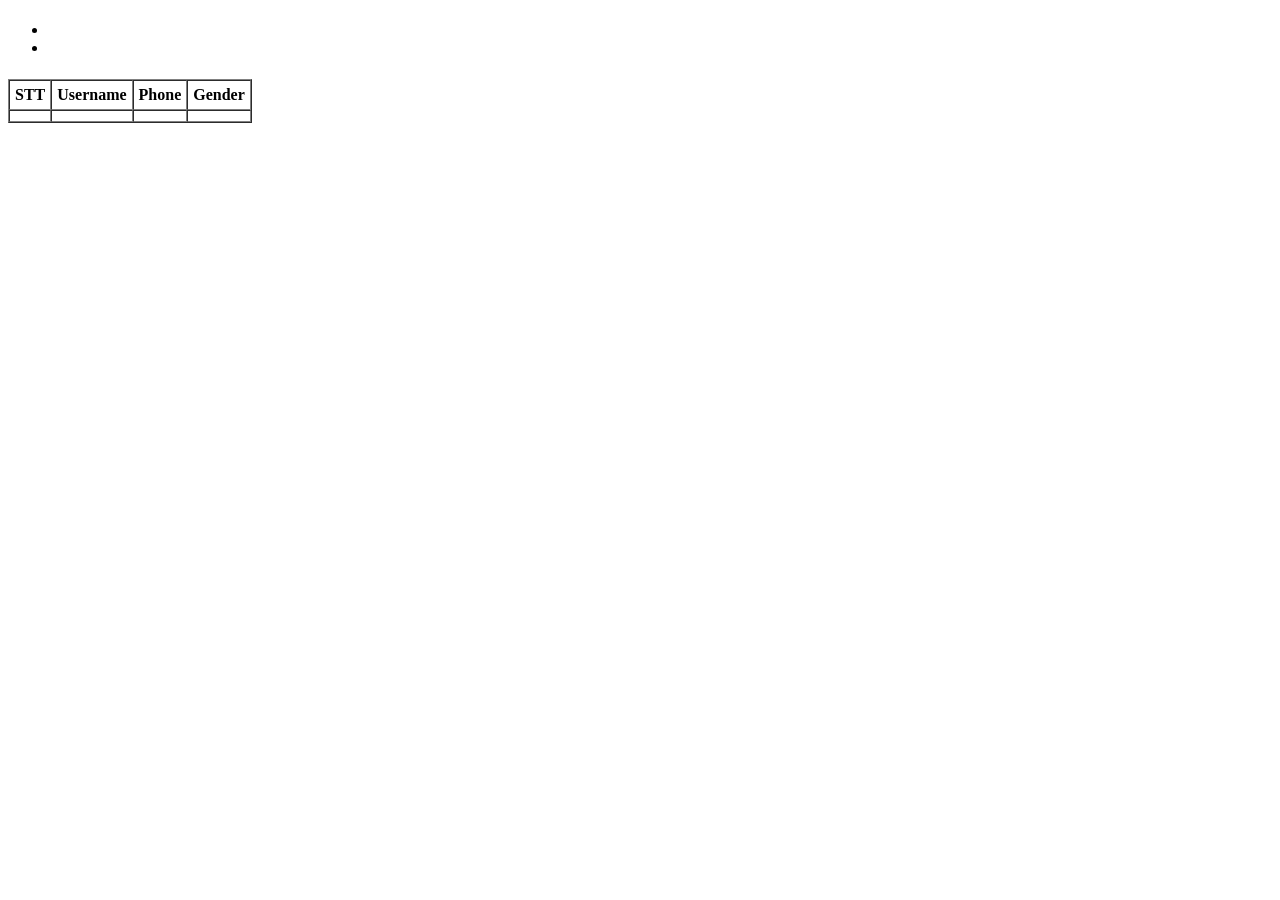
==== Session12/src/main/webapp/WEB-INF/views/home/index.html @ 12376022 "Session12: Thymeleaf + Spring MVC" ====
<!DOCTYPE html>
<html lang="en" xmlns:th="http://www.thymeleaf.org">
<head>
    <meta charset="UTF-8">
    <title>Title</title>
</head>
<body>
    <h1 th:text="'Hello ' + ${fullName}"></h1>
    <h1 th:text="'Hello ' + ${user.username}"></h1>
    <ul th:object="${user}">
        <li th:text="*{username}"></li>
        <li th:text="*{phone}"></li>
    </ul>
    <h1 th:text="#{applicationName}"></h1>

    <table border="1" cellpadding="5" cellspacing="0">
        <tr>
            <th>STT</th>
            <th>Username</th>
            <th>Phone</th>
            <th>Gender</th>
        </tr>
        <tr th:each="item,index : ${data}">
            <td th:text="${index.count}"></td>
            <td th:text="${item.username}"></td>
            <td th:text="${item.phone}"></td>
            <td th:text="${item.gender ? 'male' : 'female'}"></td>
        </tr>
    </table>
</body>
</html>
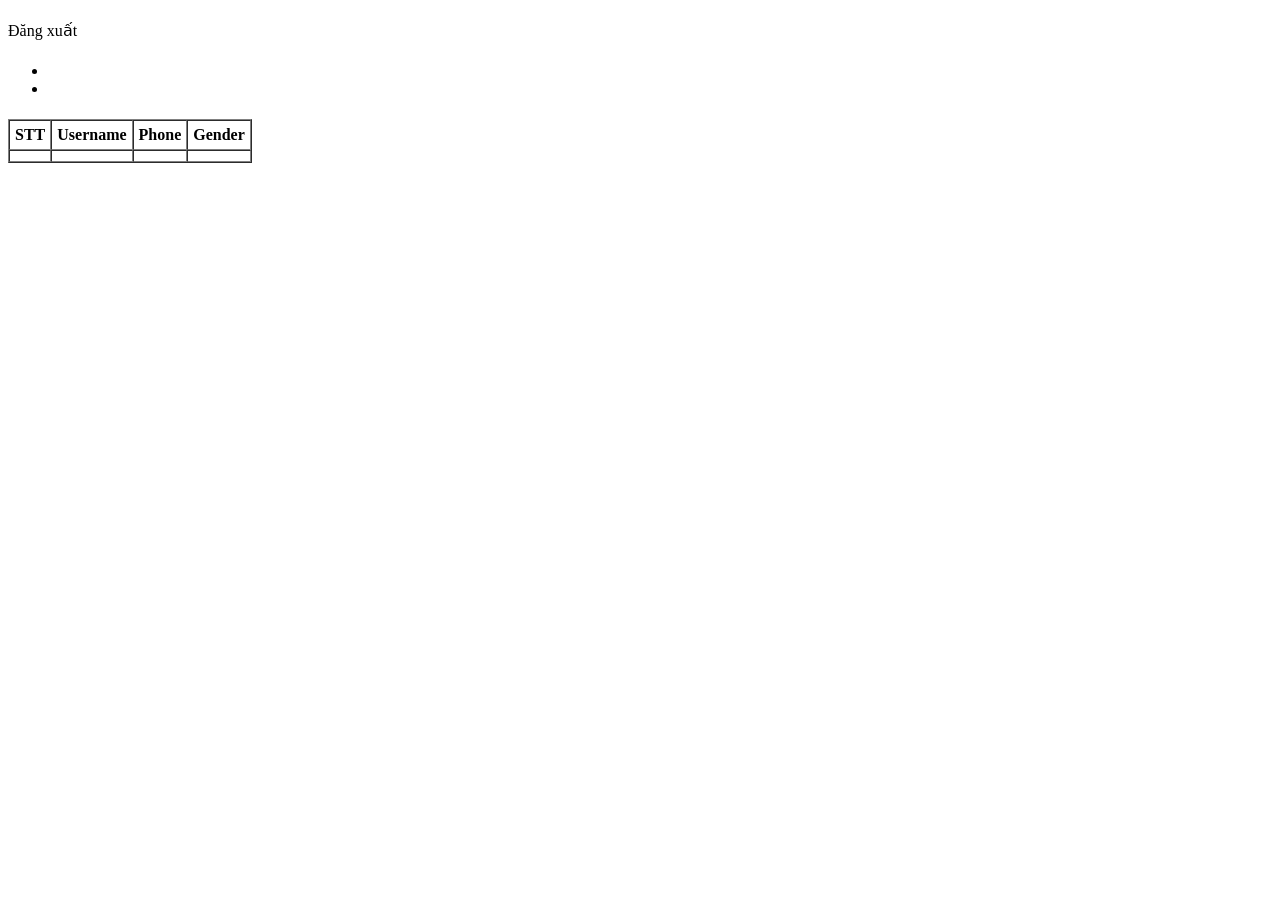
==== commit 6b95c5c7: "Session14: Login, validate model" ====
--- a/Session12/src/main/webapp/WEB-INF/views/home/index.html
+++ b/Session12/src/main/webapp/WEB-INF/views/home/index.html
@@ -5,6 +5,9 @@
     <title>Title</title>
 </head>
 <body>
+    <h1 th:text="${'Xin chào ' + #session.getAttribute('user') + '!'}">
+    </h1>
+    <a th:href="@{/home/logout}">Đăng xuất</a>
     <h1 th:text="'Hello ' + ${fullName}"></h1>
     <h1 th:text="'Hello ' + ${user.username}"></h1>
     <ul th:object="${user}">
